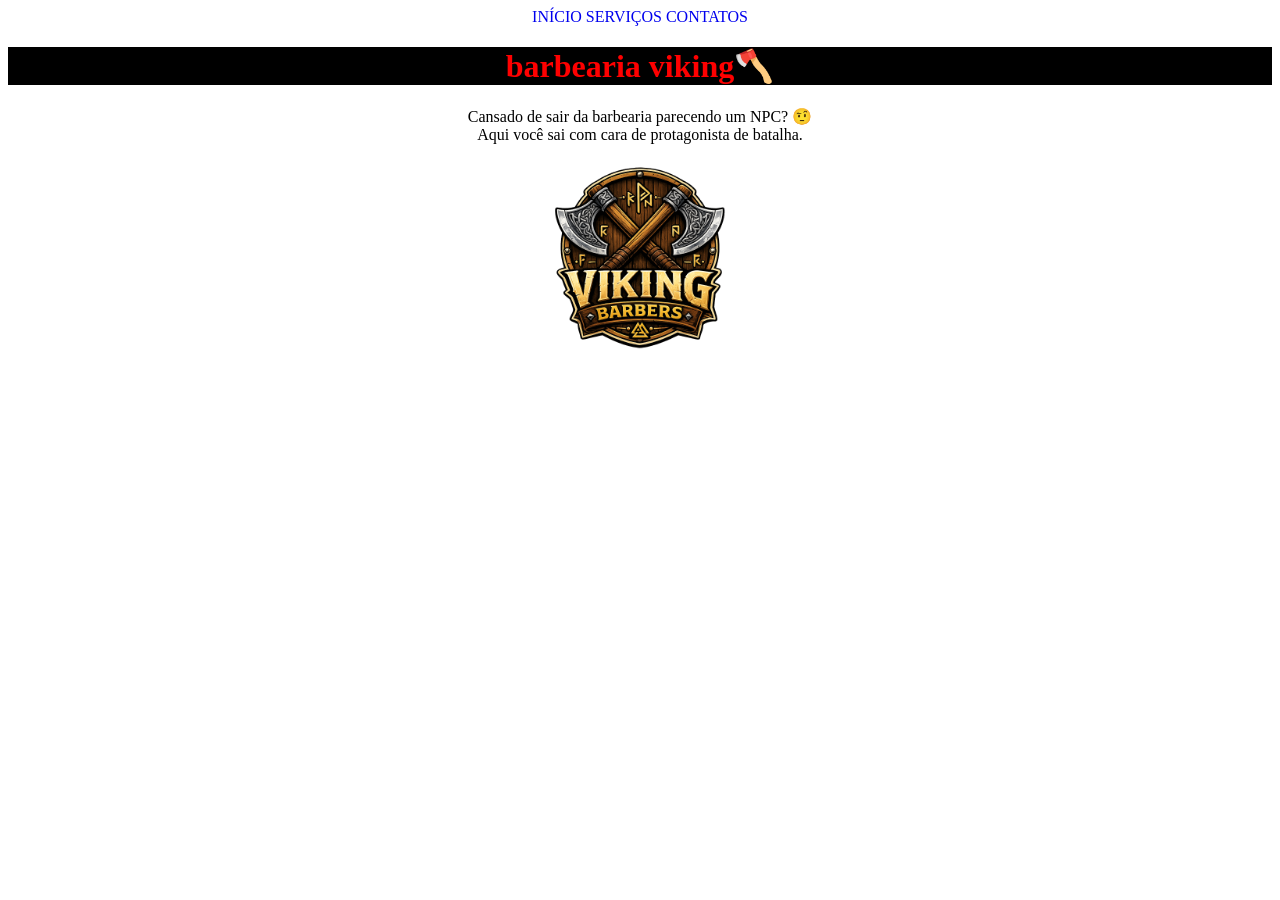
==== index.html @ d0acc7e7 "Add files via upload" ====
<!DOCTYPE html>

<html lang="pt-br">
<head>
    <meta charset="UTF-8">
    <meta name="viewport" content="width=device-width, initial-scale=1.0">
    <title>barbearia viking</title>
    <link rel="stylesheet" href="style-home.css">
</head>
<body>
<div class="menu">
   <a href="index.html">INÍCIO</a> 
    <a href="servicos.html">SERVIÇOS</a>
   <a href="contatos.html">CONTATOS</a>
</div>

    <h1>barbearia viking🪓</h1>
   <P>Cansado de sair da barbearia parecendo um NPC? 🤨
<br/>Aqui você sai com cara de protagonista de batalha.</P>

<img src="foto logo.png"alt="">
</body>
</html>
---- style-home.css ----
h1 {color:red;
background-color :black
}
body{
    background-image:url("https://i.pinimg.com/originals/d3/0c/56/d30c56b02b29cf801d8e7eda27e541d3.gif") ;
    text-align: center;
   
}
img{
    width:200px

}
a{
    text-decoration:none;
}
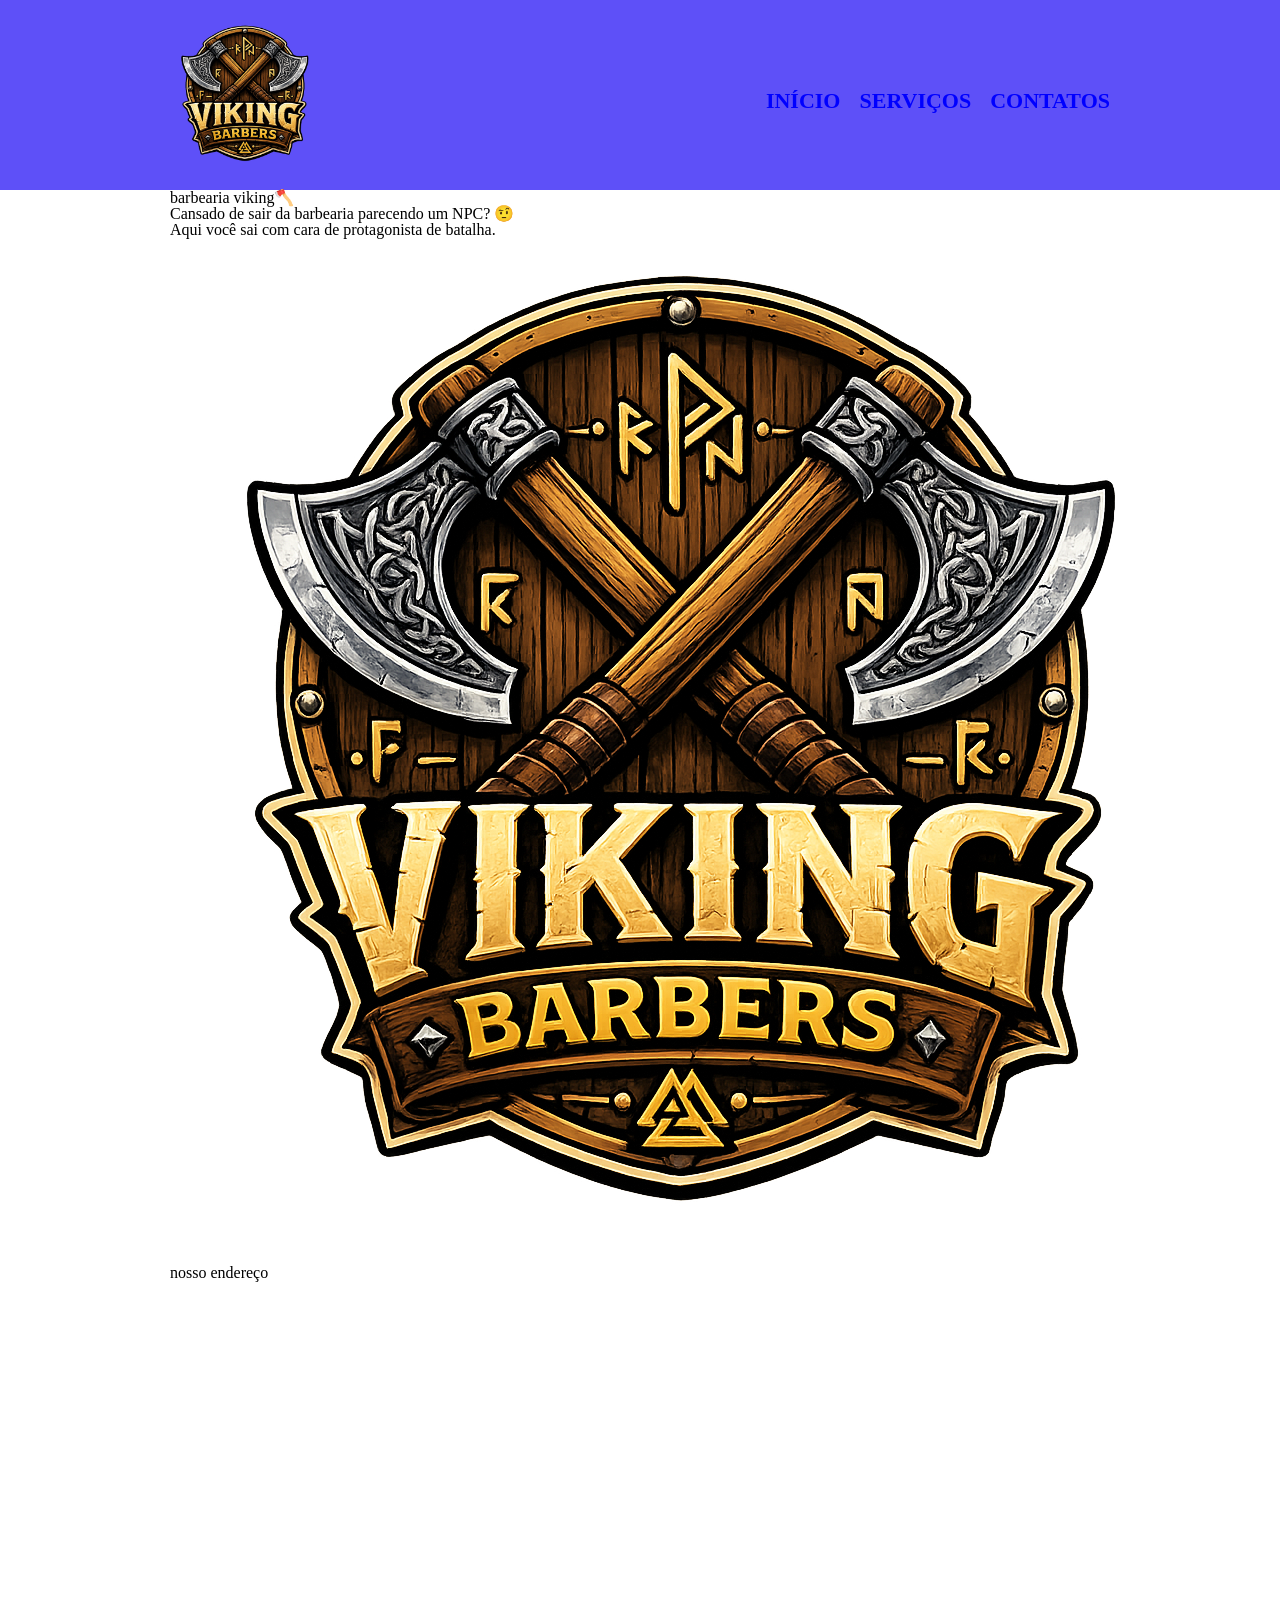
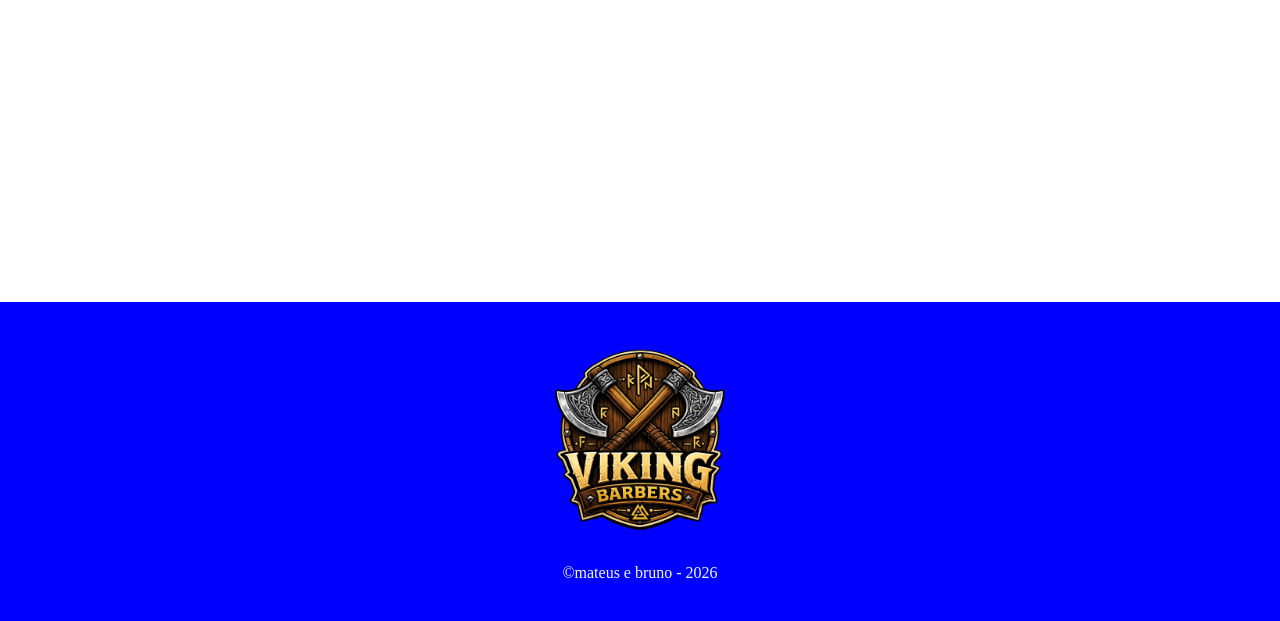
==== commit 048fbde3: "Add files via upload" ====
--- a/index.html
+++ b/index.html
@@ -1,23 +1,44 @@
 <!DOCTYPE html>
-
 <html lang="pt-br">
 <head>
+    <link rel="stylesheet" href="reset.css">
+    <link rel="stylesheet" href="style.css">
     <meta charset="UTF-8">
     <meta name="viewport" content="width=device-width, initial-scale=1.0">
-    <title>barbearia viking</title>
-    <link rel="stylesheet" href="style-home.css">
+    <title>serviços</title>
 </head>
 <body>
-<div class="menu">
-   <a href="index.html">INÍCIO</a> 
-    <a href="servicos.html">SERVIÇOS</a>
-   <a href="contatos.html">CONTATOS</a>
+<header>
+<div class="caixa">
+<h1><img src="foto logo.png" alt=""></h1>
+<nav>
+    <ul>
+    <li><a href="index.html">INÍCIO</a> </li>
+    <li><a href="servicos.html">SERVIÇOS</a></li>
+    <li><a href="contatos.html">CONTATOS</a></li>
+</ul>
+</nav>
 </div>
-
-    <h1>barbearia viking🪓</h1>
+</header>
+<MAIN>
+      <h1>barbearia viking🪓</h1>
    <P>Cansado de sair da barbearia parecendo um NPC? 🤨
 <br/>Aqui você sai com cara de protagonista de batalha.</P>
 
 <img src="foto logo.png"alt="">
-</body>
-</html>+<div class="mapa">
+<h2> nosso endereço </h2>
+<iframe src="https://www.google.com/maps/embed?pb=!1m18!1m12!1m3!1d3604.104843909646!2d-49.2470372248295!3d-25.401300877580148!2m3!1f0!2f0!3f0!3m2!1i1024!2i768!4f13.1!3m3!1m2!1s0x94dce680057e0e25%3A0xb15dc122aaeccb46!2sCol%C3%A9gio%20Estadual%20Le%C3%B4ncio%20Correia!5e0!3m2!1spt-BR!2sbr!4v1793286635491!5m2!1spt-BR!2sbr" width="400" height="300" style="border:0;" allowfullscreen="" loading="lazy" referrerpolicy="strict-origin-when-cross-origin"></iframe>
+</div>
+<div class="video">
+    <iframe width="560" height="315" src="https://www.youtube.com/embed/tR6dozPHhUo?si=MhHkUO-1rKMEsFIf&amp;start=1" title="YouTube video player" frameborder="0" allow="accelerometer; autoplay; clipboard-write; encrypted-media; gyroscope; picture-in-picture; web-share" referrerpolicy="strict-origin-when-cross-origin" allowfullscreen></iframe>
+</div>
+</MAIN>
+
+</html>
+
+<footer>
+    <img src="foto logo.png">
+<p> &copy;mateus e bruno - 2026</p>
+</footer>
+</body>
--- a/style.css
+++ b/style.css
@@ -0,0 +1,139 @@
+header{
+    background-color: rgb(94, 80, 248);
+    height: 150px;
+    padding: 20px 0;
+}
+nav li {
+    display: inline;
+    margin: 0 0 0 15px;
+}
+nav a {
+    text-decoration: none;
+    text-transform: uppercase;
+    color:blue;
+    font-size: 22px;
+    font-weight: bold;
+
+}
+nav a:hover{
+    color: black;
+    text-decoration: underline;
+    
+
+}
+.caixa {
+    position: relative;
+    width: 940px;
+    margin: 0 auto;
+}
+nav{
+    position: absolute;
+    top: 70px; 
+    right: 0;
+}
+h1 img {
+    width: 150px;
+}
+.servicos{
+width: 940px;
+margin: 0px auto;
+padding: 50px 0;
+}
+.servicos li:hover{
+border-color:black;
+border:  5px solid black;
+}
+.servicos li:active{
+background-color: rgb(52, 9, 225);
+
+}
+
+.servicos li{
+    display: inline-block;
+    text-align: center;
+    width: 30%;
+    vertical-align: top;
+    margin: 0 1.5%;
+padding-right: 30px 20px ;
+box-sizing: border-box;
+ border: 2px solid blue;
+ border-radius: 30px ;
+
+}
+.servicos h2{
+    font-size: 30px;
+    font-weight: bold;
+}
+.descricao{
+font-size: 18px
+}
+.preco{
+    font-size: 22px;
+    font-weight: bold;
+    margin-top: 10px;
+}
+.servicos img{
+    width: 200px;
+}
+footer{
+text-align: center;
+background-color: blue;
+padding: 40px 0;
+
+
+}
+footer img{
+    width: 200px;
+    margin-bottom: 20px;
+}
+footer p{
+    color:aliceblue
+}
+main{
+    width: 940px;
+    margin: 0 auto;
+}
+form{
+    margin: 40px 0;
+}
+form label, form p {
+    display: block;
+    font-size: 20px;
+    margin: 0 0 10;
+
+}
+form input{
+    display: block;
+    margin: 0 0 20px;
+    padding-bottom: 10px 25px;
+    width: 50%;
+    
+}
+.enviar{
+    width: 40%;
+    padding: 15px;
+    background-color: rgb(76, 76, 238);
+    font-weight: bold;
+    font-size: 18px;
+    border: none;
+    border-radius: 15px;
+    cursor: pointer;
+    transition: 1s all;
+}
+.enviar:hover{
+    background-color: rgb(246, 4, 4);
+    transform: scale(7.0);
+     transform:rotate(360deg);
+     animation:repetir 1s linear infinite;
+} 
+@keyframes repetir {
+    0%{
+        transform: scale(1.0);
+        
+    }
+    100%{
+         transform: scale(7.0);
+    }
+    
+}
+
